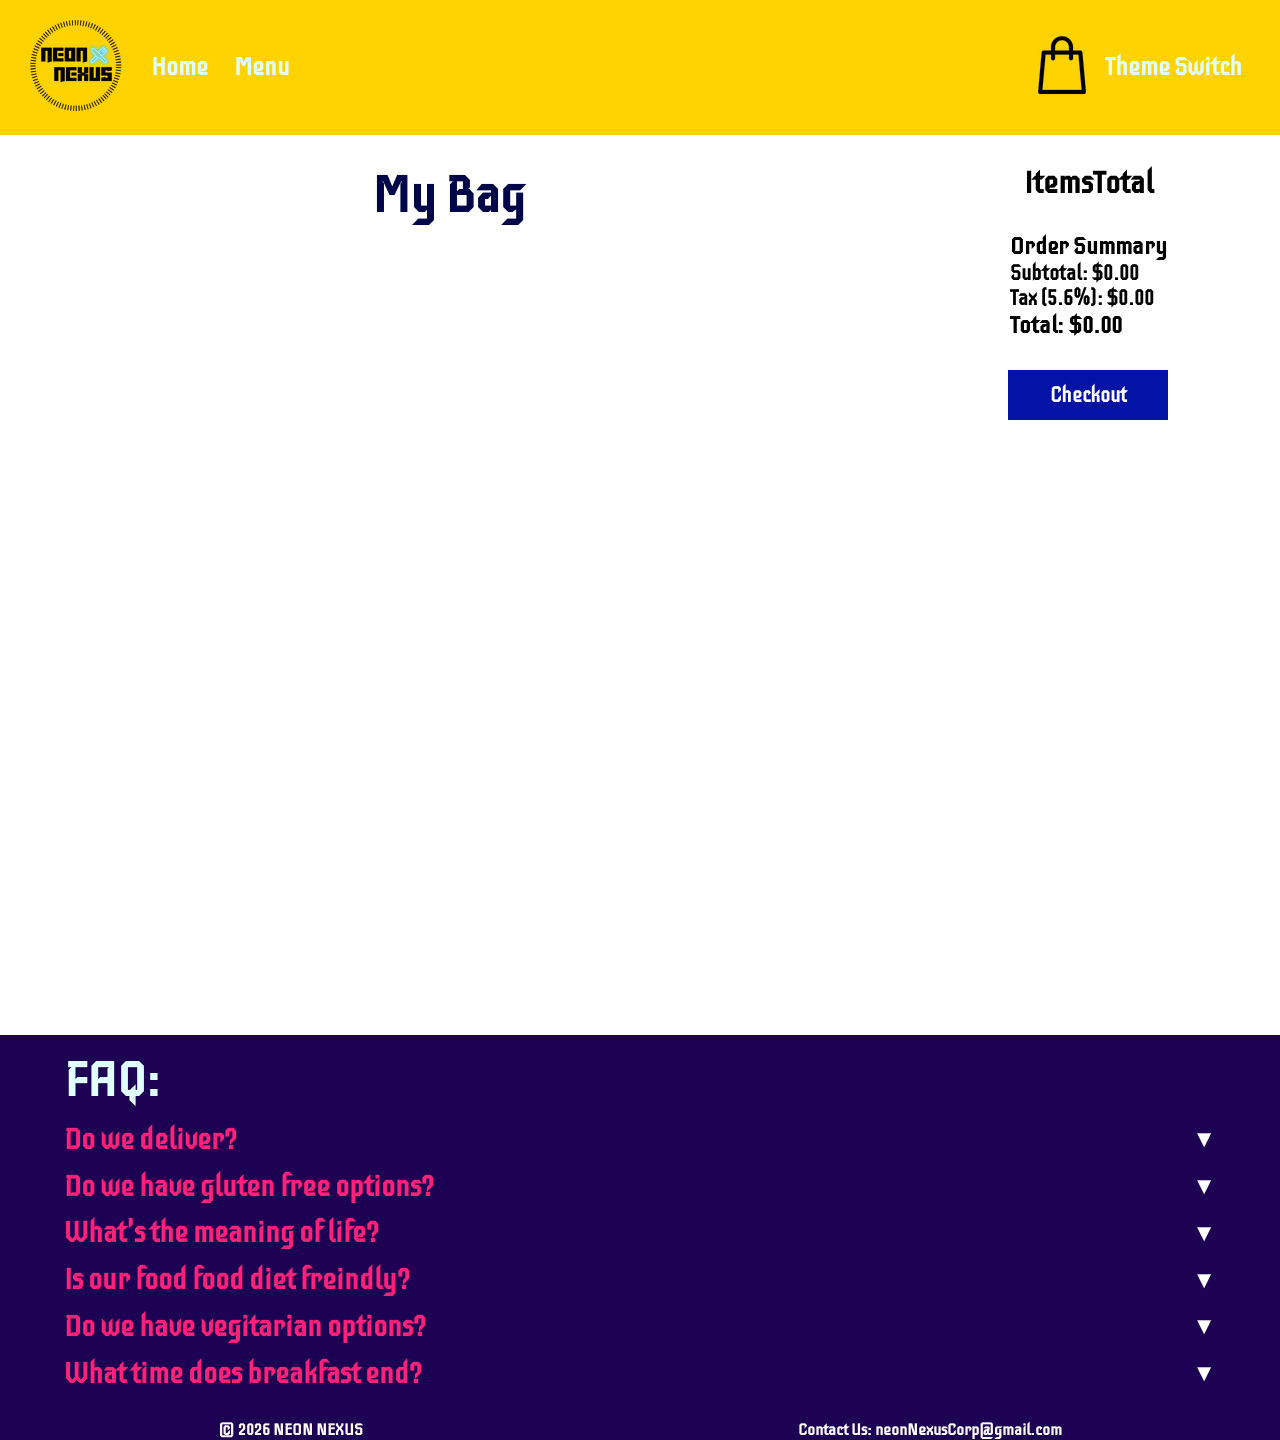
==== pages/checkout/index.html @ eb718f7f "Finished my theme switching, missing media quries" ====
<!DOCTYPE html>
<html lang="en">
<head>
    <meta charset="UTF-8">
    <meta name="viewport" content="width=device-width, initial-scale=1.0">
    <title>Neon Nexus | Checkout</title>
    <link rel="stylesheet" href="checkout.css">
    <link rel="stylesheet" href="../../shared/footer.css">
    <link rel="stylesheet" href="../../shared/global.css">
    <link rel="stylesheet" href="../../shared/navbar.css">
</head>
<body>
    <header>
        <nav>

            <div id="leftSideNav">
                <a href="../../"><img src="../../assets/Logo/Neon nexus.png" alt="Resturant Logo" id="logo"></a>
                <ul class="navItemsContainer">
                    <li class="navItems"><a href="../../">Home</a></li>
                    <li class="navItems"><a href="../../pages/menu/">Menu</a></li>
                </ul>
            </div>


            <div id="rightSideNav">

            <a href="../checkout/"><img src="../../assets/icons/global/shoppingBag.png"></a>
            <button id="themeSwitchButton" onclick="changeTheme()">Theme Switch</button>    

            </div>

        </nav>
    </header>
    <main>
        <div class="container">
            <div class="leftSide">
                <h2 class="bag">My Bag</h2>
                <p id="display"></p>
            </div>

            <div class="rightSide">
                <div class="row">
                    <h2>Items</h2>
                    <h2>Total</h2>
                </div>
                <p id="display2"></p>
                <button class="checkout">Checkout</button>
            </div>
        </div>
    </main>

        <footer>

        <!-- Footer will be spilt in two, 90/10, one will cover faqs and Our mission statement (90) and the bottom one will detail copyright -->

        <div id="interactiveDiv">

            <!-- div for about us / mission statement -->

            <div id="FAQ">

                

                <div class="questionFaqContainter">

                    <h2 id="FAQheader">FAQ:</h2>

                    <div class="faqPromptContainer">

                    <h3 class="questionFaqHeader">Do we deliver?</h3>

                    <button class="dropdownButton" onclick="displayQuestionAnswer(1)">▼</button>

                    </div>

                    <div class="questionAnsDiv">
                        <p id="question1" class="hiddenByDefualt">At this time, we only take orders for carry-out.</p>
                    </div>
                </div>
                
                <div class="questionFaqContainter">

                    <div class="faqPromptContainer">

                    <h3 class="questionFaqHeader">Do we have gluten free options?</h3>

                    <button class="dropdownButton" onclick="displayQuestionAnswer(2)">▼</button>

                    </div>

                    <div class="questionAnsDiv">
                        <p id="question2" class="hiddenByDefualt">Yes, of course! Though options are limited, our plasma steak, pixel waffles and quantum pancakes all have gluten free options.</p>
                    </div>
                </div>

                <div class="questionFaqContainter">

                    <div class="faqPromptContainer">
                    <h3 class="questionFaqHeader">What's the meaning of life?</h3>

                    <button class="dropdownButton" onclick="displayQuestionAnswer(3)">▼</button>

                    </div>

                    <div class="questionAnsDiv">
                        <p id="question3" class="hiddenByDefualt">To buy from our Resturant!!!</p>
                    </div>

                </div>

                <div class="questionFaqContainter">

                    <div class="faqPromptContainer">
                    <h3 class="questionFaqHeader">Is our food food diet freindly?</h3>

                    <button class="dropdownButton" onclick="displayQuestionAnswer(4)">▼</button>

                    </div>

                    <div class="questionAnsDiv">
                        <p id="question4" class="hiddenByDefualt">Fortanetly our food is calorically dense, so not diet friendly, but it's delicious!</p>
                    </div>

                </div>

                <div class="questionFaqContainter">

                    <div class="faqPromptContainer">

                    <h3 class="questionFaqHeader">Do we have vegitarian options?</h3>

                    <button class="dropdownButton" onclick="displayQuestionAnswer(5)">▼</button>

                    </div>

                    <div class="questionAnsDiv">
                        <p id="question5" class="hiddenByDefualt">Yes! Our Pixel Waffles, Quantum Pancakes, Cyber Rice plate and our Quantum Wrap are all vegitarian friendly.</p>
                    </div>
        
                </div>

                <div class="questionFaqContainter">

                    <div class="faqPromptContainer">

                    <h3 class="questionFaqHeader">What time does breakfast end?</h3>

                    <button class="dropdownButton" onclick="displayQuestionAnswer(6)">▼</button>

                    </div>

                    <div class="questionAnsDiv">
                        <p id="question6" class="hiddenByDefualt">Never! We serve breakfast anytime, as long as we're open, any day of the week</p>
                    </div>

                </div>
            </div>

        </div>



        <div id="copyrightFooter">
            <p>© 2026 NEON NEXUS</p>
            <p>Contact Us: neonNexusCorp@gmail.com</p>
        </div>


    </footer>

    <script src="checkout.js" defer></script>
    <script src="../../shared/footer.js"></script>
    <script src="../../shared/theme.js"x    ></script>

</body>
</html>
---- pages/checkout/checkout.css ----
* { 
  box-sizing: border-box; 
  margin: 0; 
  padding: 0; 
} 

:root {
  --cyberPunk-yellow: #FFD300;
  --cyberpunk-black: #050505;
  --cyberpunk-white: #E0FFFF;
  --cyberpuk-purple: #7C4DFF;
  --cyberpunk-darkGrey: #2c2c38;
  --cyberpunk-cyan: #15A3C7;
  --cyberpunk-blue: #0313A6;
}

#orderNow{
    font-size: 1.5rem;
    background-color: transparent;
    padding: 0.8rem;
    border: none;
}

.container { 
  display: flex; 
  flex-direction: row; 
  width: 100%;
  height: 100vh;
} 

.leftSide { 
  display: flex; 
  flex-direction: column; 
  align-items: center; 
  padding-top: 30px;
  font-size: 20px;
  width: 70%;
  gap: 20px; 
  overflow: scroll;
  color: #0313A6;
} 

.row {
   display: flex; 
   flex-direction: row; 
}

.rightSide { 
  display: flex; 
  flex-direction: column; 
  align-items: center; 
  width: 30%;
  gap: 30px; 
  padding-top: 30px;
  font-size: 20px;
}

.bag {
  font-size: 50px;
  color: #000748;
}

.cart-item {
  display: flex;
  justify-content: space-between;
  align-items: flex-start;
  flex-direction: row-reverse;
  gap: 20px;
  padding: 15px 0;
}

.item-details {
  display: flex;
  flex-direction: column; 
  gap: 8px;
  flex-grow: 1;
}

.cart-item h3 {
  margin: 0;
}

.cart-item .description {
  margin: 0;
  color: #000748;
}

.cart-item .price {
  margin: 0;
  font-weight: bold;
}

.checkout {
  background-color: #0313A6;
  color: white;
  font-size: 20px;
  width: 160px;
  height: 50px;
}

.remove {
  margin-left: 250px;
}

button {
  background-color: rgba(255, 0, 0, 0);
  font-size: 20px;
  border: none;
  color: red;
}

.cart-item img {
  width: 150px;
  height: 150px;
  object-fit: cover;
  border-radius: 5px;
  border: 5px solid #FF2079;
}

/* for theme switching change all text to this color */

main.forced-theme * {
  color: var(--cyberpunk-white) !important;
}
---- shared/footer.css ----
/* vars for color palete */
:root {
  --cyberPunk-yellow: #FFD300;
  --cyberpunk-black: #050505;
  --cyberpunk-white: #E0FFFF;
  --cyberpuk-purple: #7C4DFF;
  --cyberpunk-darkGrey: #2c2c38;
  --cyberpunk-cyan: #15A3C7;
  --cyberpunk-blue: #0313A6;
  --dark-yellow: rgb(212, 212, 13);
  --dark-blue: #1d0152;
  --cyberpunk-pink: #FF2079;
}

footer{
  background-color: var(--dark-blue);
  color: var(--cyberpunk-pink);
  font-size: x-large;
}

.hiddenByDefualt{
  display: none;

}

#aboutUs{
  margin-bottom: 1.5rem;
  font-size: xxx-large;
}

#FAQheader{
  color: var(--cyberpunk-white);
  font-size: xxx-large;
}

#aboutMeBio{
  display: none;
}

.faqPromptContainer{
  display: flex;
  flex-direction: row;
  justify-content: space-between;
}

 .aboutUsPrompt{
  display: flex;
  flex-direction: row;
  justify-content: space-between;}

.questionFaqContainter, #aboutUs{
  display: flex;
  flex-direction: column;
  margin-left: 3rem;
  margin-right: 3rem;
}

.questionFaqContainter{
  gap: 0.8rem;
}

.questionAnsDiv, #aboutMeBio{
  font-size: large;
  font-family: 'Times New Roman', Times, serif;
  color: var(--cyberpunk-white);
}

#interactiveDiv{
  padding: 1rem;
  gap: 1rem;

}

.dropdownButton{
  border: none;
  background-color: transparent;
  font-size: x-large;
  color: white;
}

.dropdownButton:hover{
  color: var(--cyberpunk-pink);
  font-size: xx-large;
}

#copyrightFooter{
  font-size: medium;
  font-family: 'Times New Roman', Times, serif;
  color: white;
  display: flex;
  flex-direction: row;
  justify-content: space-around;
  background-color: var(--dark-blue);
}
---- shared/global.css ----
@import url('https://fonts.googleapis.com/css2?family=Iceberg&display=swap');

*{
    box-sizing: border-box;
    margin: 0;
    padding: 0;
    max-width: 100dvw;
    font-family: "Iceberg", sans-serif;
    font-weight: 600;
    font-style: normal;
}

/* vars for color palete */
:root {
  --cyberPunk-yellow: #FFD300;
  --cyberpunk-black: #050505;
  --cyberpunk-white: #E0FFFF;
  --cyberpuk-purple: #7C4DFF;
  --cyberpunk-darkGrey: #2c2c38;
  --cyberpunk-cyan: #15A3C7;
  --cyberpunk-blue: #0313A6;
}
---- shared/navbar.css ----
:root {
  --cyberPunk-yellow: #FFD300;
  --cyberpunk-black: #050505;
  --cyberpunk-white: #E0FFFF;
  --cyberpuk-purple: #7C4DFF;
  --cyberpunk-darkGrey: #2c2c38;
  --cyberpunk-cyan: #15A3C7;
  --cyberpunk-blue: #0313A6;
}



header{
    display: flex;
    flex-direction: row;
    max-width: 100dvw;
    height: 15vh;
    background-color: var(--cyberPunk-yellow);
    min-height: 15vh;

}

nav{
    display: flex;
    flex-direction: row;
    align-items: center;
    width: 100%;
    height: 15vh;
    justify-content: space-between;
    padding: 0.8rem;
}

.navItemsContainer{
    display: flex;
    list-style: none;
    align-items: center;
    padding: 0.8rem;

}

.navItems{
    padding: 0.8rem;
    font-size: 1.5rem;
}

#leftSideNav{
    display: flex;
    flex-direction: row;
    padding: 0.8rem;
}

#rightSideNav{
    display: flex;
    flex-direction: row;
    align-items: center;
    padding: 0.8rem;
}

#orderNow{
    font-size: 1.5rem;
    background-color: transparent;
    padding: 0.8rem;
    border: none;
}

header, a{
    list-style: none;
    text-decoration: none;
    color: var(--cyberpunk-white);
    cursor: pointer;
}

 header,a:active{
    font-size: 1.2rem;
 }

a:hover{
    color: var(--cyberpunk-blue);
}

#themeSwitchButton{
    background-color: transparent;
    border: none;
    color: var(--cyberpunk-white);
    padding: 0.8rem;
    font-size: 1.5rem;
}

#themeSwitchButton:hover{
    color: var(--cyberpunk-blue);
    cursor: pointer;
}

#themeSwitchButton:active{
    font-size: 1.2rem;
}
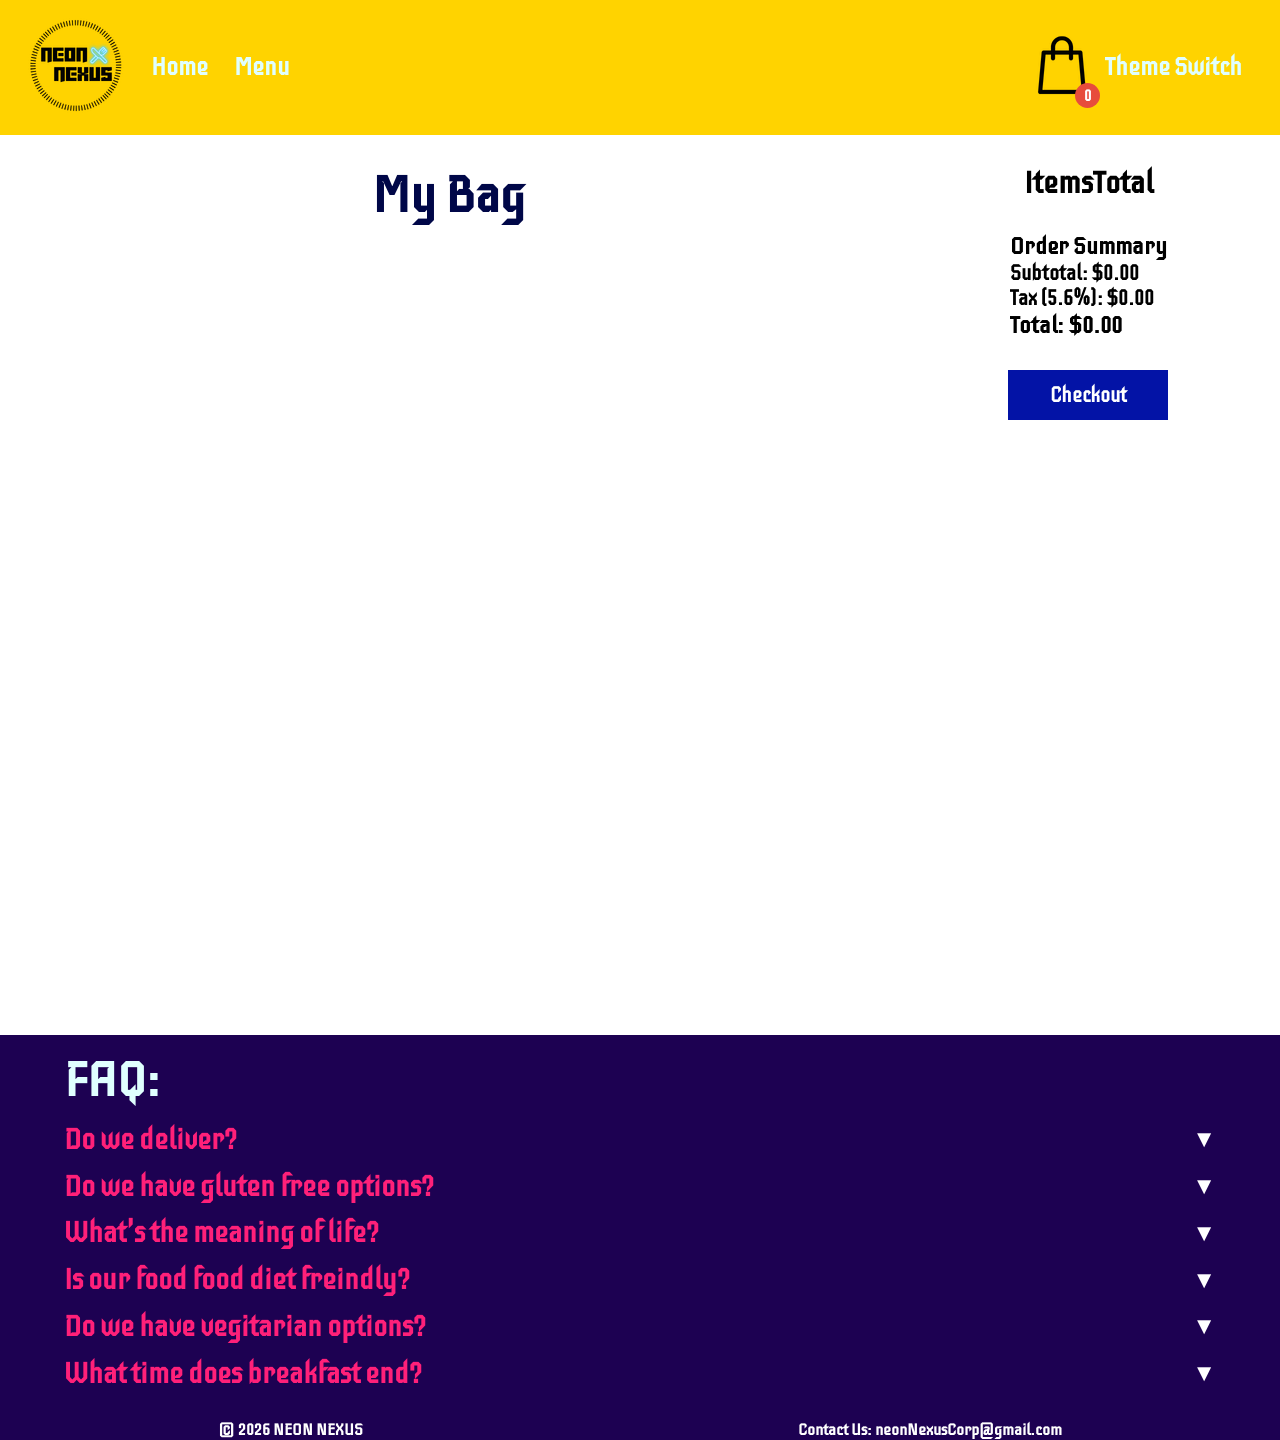
==== commit 46db7fd0: "Added Cart Count" ====
--- a/pages/checkout/index.html
+++ b/pages/checkout/index.html
@@ -23,8 +23,12 @@
 
 
             <div id="rightSideNav">
+            
+            <div class="bag-container">
+            <a href="../checkout/"><img class="cartLogo" src="../../assets/icons/global/shoppingBag.png">
+                    <span class="cart-count" id="cartCount">0</span></a>
+            </div>
 
-            <a href="../checkout/"><img src="../../assets/icons/global/shoppingBag.png"></a>
             <button id="themeSwitchButton" onclick="changeTheme()">Theme Switch</button>    
 
             </div>
@@ -170,7 +174,7 @@
 
     <script src="checkout.js" defer></script>
     <script src="../../shared/footer.js"></script>
-    <script src="../../shared/theme.js"x    ></script>
+    <script src="../../shared/theme.js"></script>
 
 </body>
 </html>
--- a/pages/checkout/checkout.css
+++ b/pages/checkout/checkout.css
@@ -8,7 +8,7 @@
   --cyberPunk-yellow: #FFD300;
   --cyberpunk-black: #050505;
   --cyberpunk-white: #E0FFFF;
-  --cyberpuk-purple: #7C4DFF;
+  --cyberpunk-purple: #7C4DFF;
   --cyberpunk-darkGrey: #2c2c38;
   --cyberpunk-cyan: #15A3C7;
   --cyberpunk-blue: #0313A6;
@@ -89,6 +89,26 @@
   margin: 0;
   font-weight: bold;
 }
+  
+.bag-container {
+  position: relative;
+  display: inline-block;
+}
+
+.cart-count { 
+  position: absolute; 
+  bottom: -8px; 
+  right: -8px; 
+  background-color: #e74c3c; 
+  color: #fff; 
+  width: 25px; 
+  height: 25px; 
+  border-radius: 50%; 
+  display: flex; 
+  align-items: center; 
+  justify-content: center; 
+  font-size: 15px; 
+}
 
 .checkout {
   background-color: #0313A6;
@@ -98,8 +118,22 @@
   height: 50px;
 }
 
+.checkout:hover {
+  cursor: pointer;
+  background-color: #000c79;
+}
+
 .remove {
   margin-left: 250px;
+}
+
+.remove:hover {
+  cursor: pointer;
+  color: rgb(144, 0, 0);
+}
+
+.remove:active {
+  font-size: 19px;
 }
 
 button {
@@ -117,8 +151,58 @@
   border: 5px solid #FF2079;
 }
 
-/* for theme switching change all text to this color */
-
-main.forced-theme * {
-  color: var(--cyberpunk-white) !important;
+@media (max-width: 768px){
+
+  .container {
+    flex-direction: column;
+    width: 100%;
+    height: auto;
+    min-height: 100vh;
+  }
+
+  .leftSide {
+    width: 100%;
+    height: auto;
+    max-height: none;
+    padding: 20px 15px;
+    gap: 15px;
+    font-size: 18px;
+  }
+
+  .rightSide {
+    width: 100%;
+    padding: 20px 15px;
+    gap: 20px;
+    font-size: 18px;
+  }
+
+  .cart-item {
+    width: 100%;
+    flex-direction: column;
+    align-items: center;
+    gap: 15px;
+    padding: 15px;
+    border-bottom: 2px solid #2c2c38;
+    flex-direction: column-reverse;
+  }
+
+  .cart-item img {
+    width: 120px;
+    height: 120px;
+  }
+
+  .item-details {
+    width: 100%;
+    text-align: center;
+    align-items: center;
+  }
+
+  .remove {
+    margin-left: 0;
+    margin-top: 5px;
+  }
+
+  .bag {
+    font-size: 40px;
+  }
 }
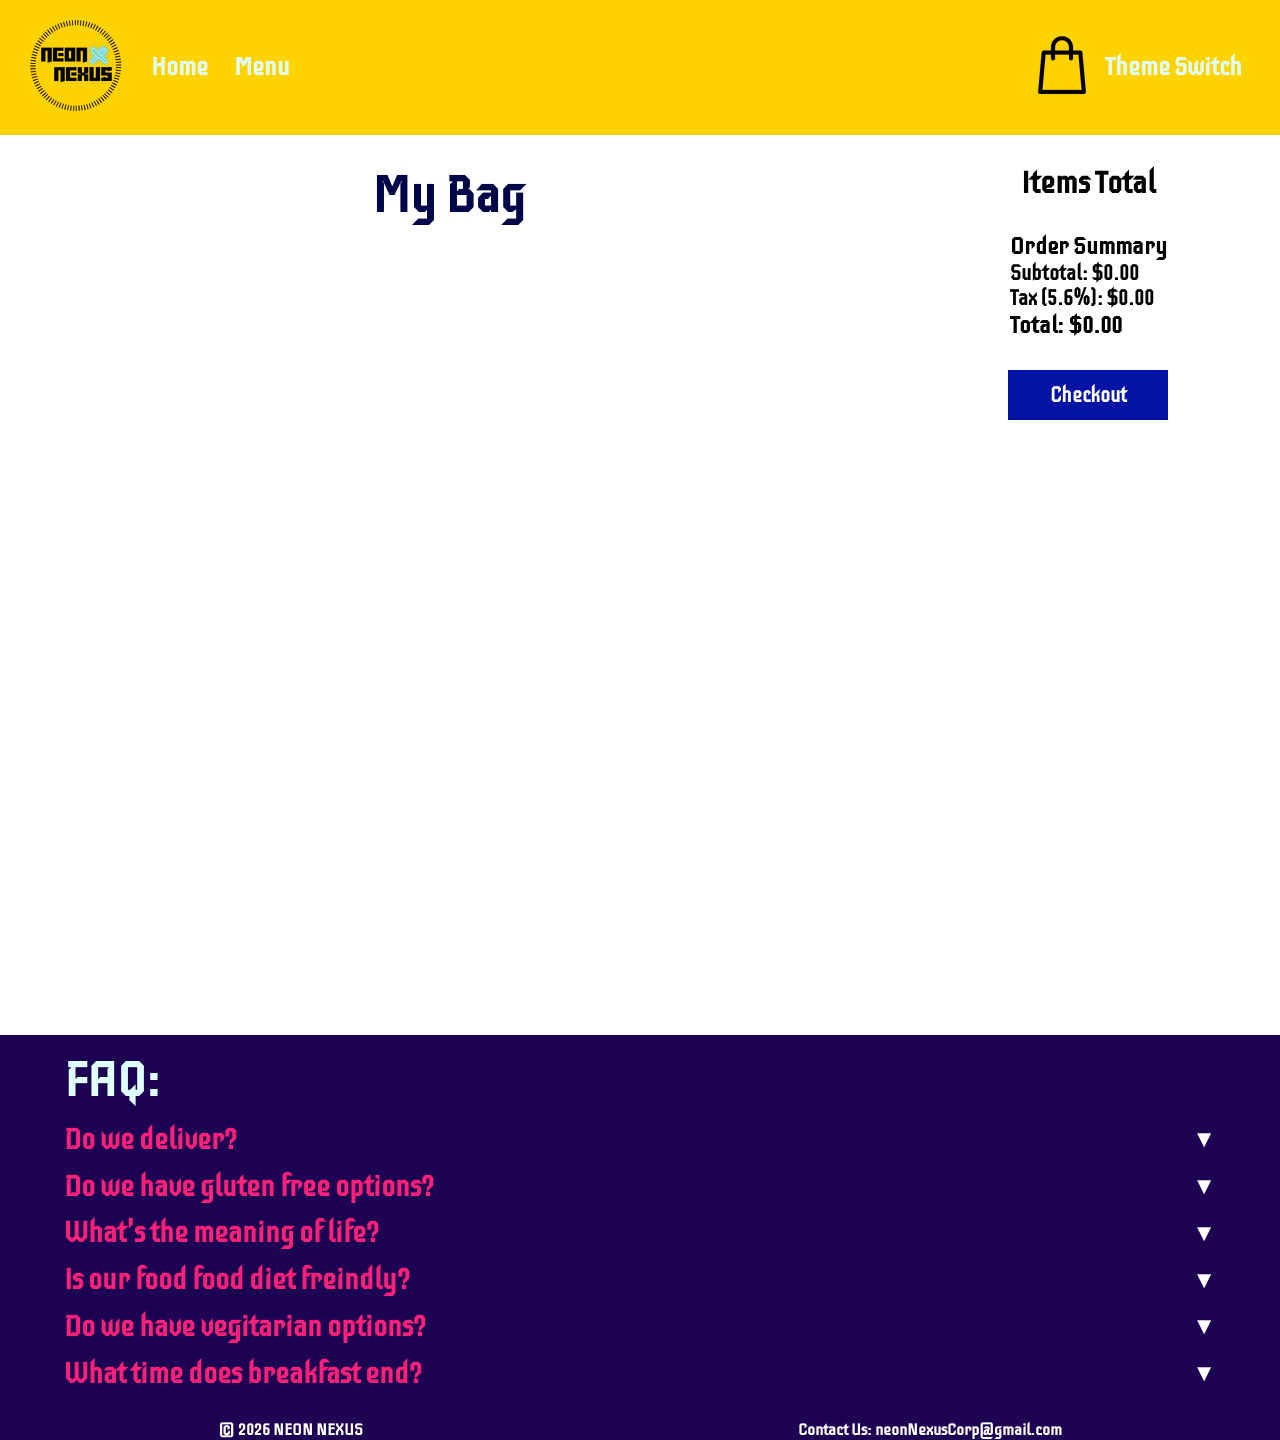
==== commit ab4456d5: "cart count update" ====
--- a/pages/checkout/index.html
+++ b/pages/checkout/index.html
@@ -32,7 +32,6 @@
             <button id="themeSwitchButton" onclick="changeTheme()">Theme Switch</button>    
 
             </div>
-
         </nav>
     </header>
     <main>
@@ -44,8 +43,8 @@
 
             <div class="rightSide">
                 <div class="row">
-                    <h2>Items</h2>
-                    <h2>Total</h2>
+                    <h2>Items Total</h2>
+                    <h2></h2>
                 </div>
                 <p id="display2"></p>
                 <button class="checkout">Checkout</button>
@@ -174,7 +173,7 @@
 
     <script src="checkout.js" defer></script>
     <script src="../../shared/footer.js"></script>
-    <script src="../../shared/theme.js"></script>
+    <script src="../../shared/theme.js"x    ></script>
 
 </body>
 </html>
--- a/pages/checkout/checkout.css
+++ b/pages/checkout/checkout.css
@@ -129,19 +129,21 @@
 
 .remove:hover {
   cursor: pointer;
-  color: rgb(144, 0, 0);
+  color: rgb(223, 2, 2) !important;
 }
 
 .remove:active {
   font-size: 19px;
+  color: rgb(171, 0, 0);
 }
 
 button {
   background-color: rgba(255, 0, 0, 0);
   font-size: 20px;
   border: none;
-  color: red;
-}
+}
+
+
 
 .cart-item img {
   width: 150px;
@@ -151,6 +153,22 @@
   border: 5px solid #FF2079;
 }
 
+/* for theme switching change all text to this color */
+
+main.forced-theme * {
+  color: var(--cyberpunk-white) !important;
+}
+
+.removeDuringThemeDark{
+  color: var(--cyberpunk-white);
+}
+
+.removeDuringThemeDark:hover{
+  cursor: pointer;
+  color: var(--cyberpunk-purple);
+
+}
+
 @media (max-width: 768px){
 
   .container {
--- a/shared/footer.css
+++ b/shared/footer.css
@@ -81,6 +81,7 @@
 .dropdownButton:hover{
   color: var(--cyberpunk-pink);
   font-size: xx-large;
+  cursor: pointer;
 }
 
 #copyrightFooter{
@@ -91,4 +92,18 @@
   flex-direction: row;
   justify-content: space-around;
   background-color: var(--dark-blue);
+}
+
+@media (max-width: 480px) {
+
+  #copyrightFooter{
+    flex-direction: column;
+    align-items: center;
+  }
+
+  #copyrightFooter, p{
+    margin-top: 0.25rem;
+    margin-bottom: 0.25rem;
+  }
+
 }
--- a/shared/navbar.css
+++ b/shared/navbar.css
@@ -92,5 +92,5 @@
 }
 
 #themeSwitchButton:active{
-    font-size: 1.2rem;
+    font-size: 1.4rem;
 }
